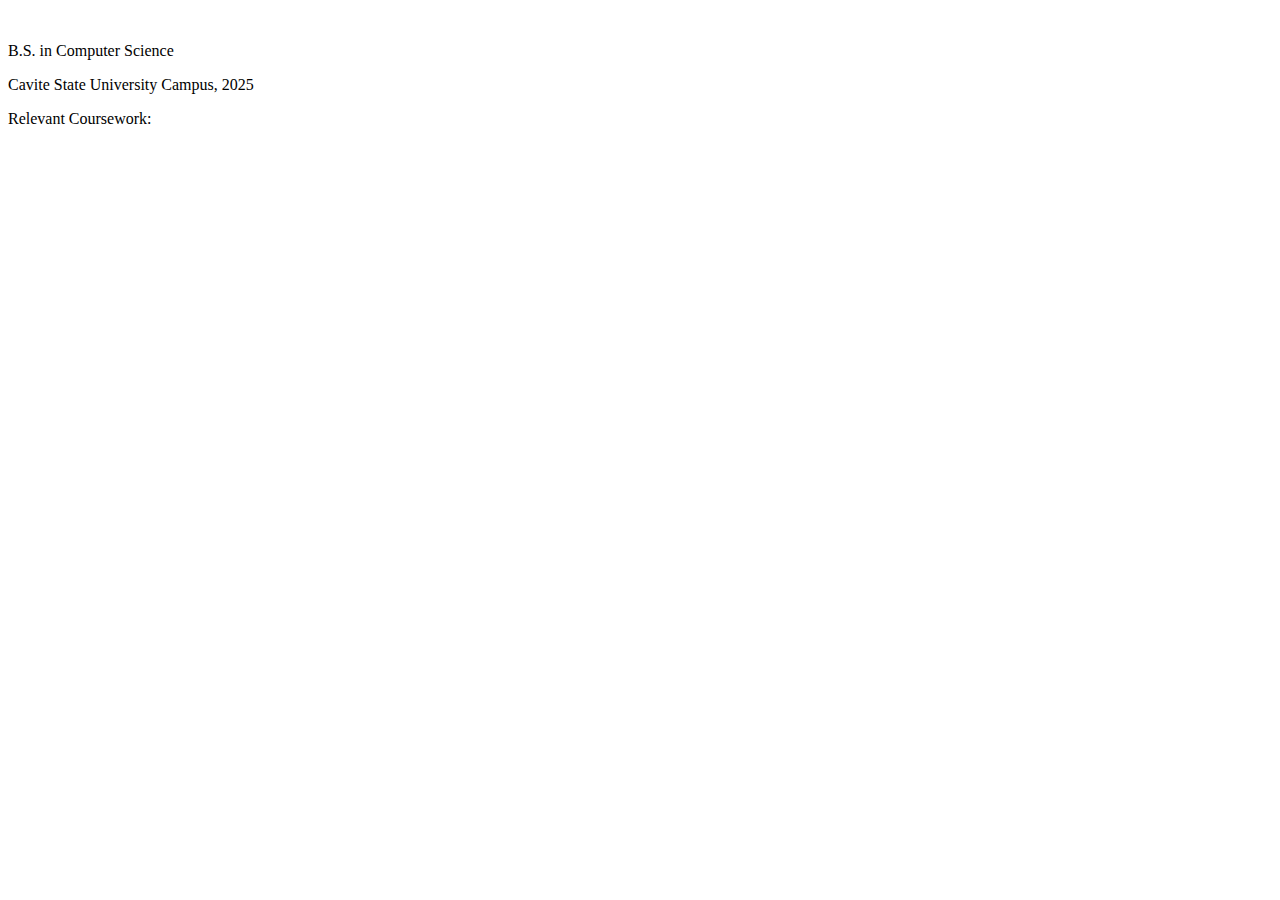
==== case-study/index.html @ c87d75c1 "Create index.html" ====
<!DOCTYPE html>
<html lang="en">
  <head>
    <meta charset="UTF-8" />
    <meta name="viewport" content="width=device-width, initial-scale=1.0" />
    <meta name="Reymar Mirante" content="Resume" />
    <meta
      name="keywords"
      content="HTML, CSS, JavaScript, Resume, frontend, web dev"
    />
    <title>Resume</title>
    <link rel="stylesheet" href="./resume/styles/style.css" />
  </head>
  <body>
    <main id="main">
      <section class="left">
        <div class="img-container">
          <img src="" alt="" />
        </div>
      </section>
      <section class="right"></section>
    </main>

    <!-- Some personal data -->
    <section class="" id="personal-data"></section>
    <!-- Achievements -->
    <section class="" id="achievements"></section>
    <!-- Skills -->
    <section class="" id="skills"></section>
    <!-- Educational Attainment -->
    <section class="" id="educational-attainment">
      <p>B.S. in Computer Science</p>
      <p>Cavite State University Campus, 2025</p>
      <p>Relevant Coursework:</p>
    </section>
    <!-- Training/ Workshop Attended to -->
  </body>
</html>
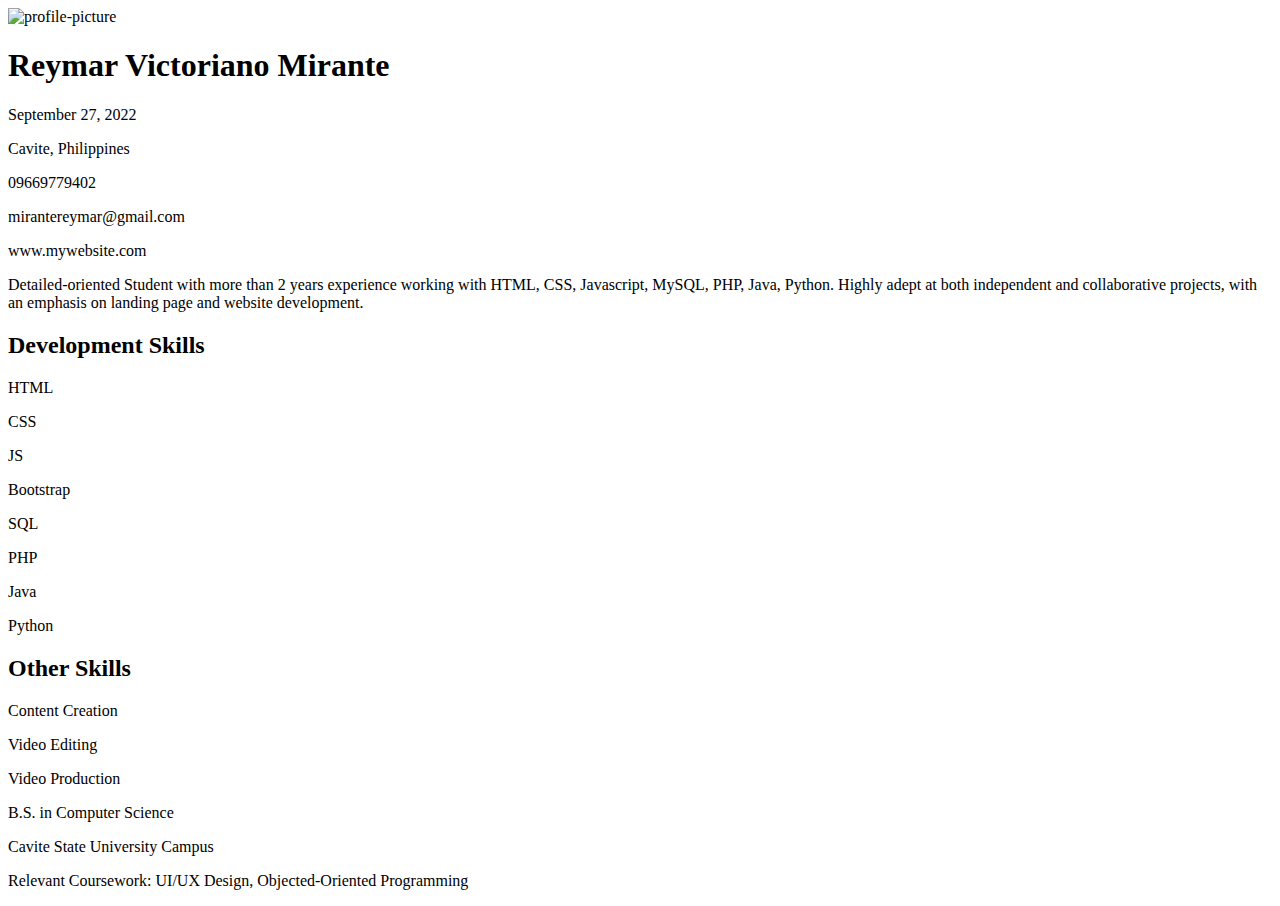
==== commit 82f3f6e4: "Update index.html" ====
--- a/case-study/index.html
+++ b/case-study/index.html
@@ -12,27 +12,124 @@
     <link rel="stylesheet" href="./resume/styles/style.css" />
   </head>
   <body>
-    <main id="main">
-      <section class="left">
+    <main id="main" class="main">
+      <section class="left container">
         <div class="img-container">
-          <img src="" alt="" />
+          <img
+            class="img"
+            src="./resume/assets/images/profile-picture.jpg"
+            alt="profile-picture"
+          />
         </div>
       </section>
-      <section class="right"></section>
+      <section class="right container">
+        <!-- Personal Data -->
+        <section class="personal-data">
+          <h1 class="name"><strong>Reymar Victoriano Mirante</strong></h1>
+          <p>September 27, 2022</p>
+          <p>Cavite, Philippines</p>
+          <p>09669779402</p>
+          <p>mirantereymar@gmail.com</p>
+          <p>www.mywebsite.com</p>
+        </section>
+        <div class="divider"></div>
+        <!-- Resume Summary -->
+        <section class="about">
+          Detailed-oriented Student with more than 2 years experience working
+          with HTML, CSS, Javascript, MySQL, PHP, Java, Python. Highly adept at
+          both independent and collaborative projects, with an emphasis on
+          landing page and website development.
+        </section>
+        <div class="divider"></div>
+        <!-- Skill -->
+        <section class="skill">
+          <div class="skill-container">
+            <h2 class="title">Development Skills</h2>
+            <div class="grid">
+              <div class="grid-item">
+                <p class="">HTML</p>
+                <div class="progress-loader">
+                  <div class="progress"></div>
+                </div>
+              </div>
+              <div class="grid-item">
+                <p>CSS</p>
+                <div class="progress-loader">
+                  <div class="progress"></div>
+                </div>
+              </div>
+              <div class="grid-item">
+                <p>JS</p>
+                <div class="progress-loader">
+                  <div class="progress"></div>
+                </div>
+              </div>
+              <div class="grid-item">
+                <p>Bootstrap</p>
+                <div class="progress-loader">
+                  <div class="progress"></div>
+                </div>
+              </div>
+              <div class="grid-item">
+                <p>SQL</p>
+                <div class="progress-loader">
+                  <div class="progress"></div>
+                </div>
+              </div>
+              <div class="grid-item">
+                <p>PHP</p>
+                <div class="progress-loader">
+                  <div class="progress"></div>
+                </div>
+              </div>
+              <div class="grid-item">
+                <p>Java</p>
+                <div class="progress-loader">
+                  <div class="progress"></div>
+                </div>
+              </div>
+              <div class="grid-item">
+                <p>Python</p>
+                <div class="progress-loader">
+                  <div class="progress"></div>
+                </div>
+              </div>
+            </div>
+          </div>
+          <div class="skill-container">
+            <h2 class="title">Other Skills</h2>
+            <div class="grid">
+              <div class="grid-item">
+                <p>Content Creation</p>
+                <div class="progress-loader">
+                  <div class="progress"></div>
+                </div>
+              </div>
+              <div class="grid-item">
+                <p>Video Editing</p>
+                <div class="progress-loader">
+                  <div class="progress"></div>
+                </div>
+              </div>
+              <div class="grid-item">
+                <p>Video Production</p>
+                <div class="progress-loader">
+                  <div class="progress"></div>
+                </div>
+              </div>
+            </div>
+          </div>
+        </section>
+        <div class="divider"></div>
+        <!-- <div class="certification">some certification here</div> -->
+        <section class="education">
+          <p>B.S. in Computer Science</p>
+          <p>Cavite State University Campus</p>
+          <p>
+            Relevant Coursework: UI/UX Design, Objected-Oriented Programming
+          </p>
+        </section>
+      </section>
     </main>
-
-    <!-- Some personal data -->
-    <section class="" id="personal-data"></section>
-    <!-- Achievements -->
-    <section class="" id="achievements"></section>
-    <!-- Skills -->
-    <section class="" id="skills"></section>
-    <!-- Educational Attainment -->
-    <section class="" id="educational-attainment">
-      <p>B.S. in Computer Science</p>
-      <p>Cavite State University Campus, 2025</p>
-      <p>Relevant Coursework:</p>
-    </section>
-    <!-- Training/ Workshop Attended to -->
   </body>
 </html>
--- a/case-study/resume/styles/style.css
+++ b/case-study/resume/styles/style.css
@@ -0,0 +1,13 @@
+@import url('https://fonts.googleapis.com/css2?family=Inter:wght@100;200;300;400;500;600;700;800;900&display=swap');
+
+:root {
+  --main-color: #fff;
+  --accent-color: #666;
+  --complementary-color: #000;
+
+  --myfont: 'Inter', san-serif;
+
+  --font-size-1: 0.9rem;
+}
+
+
